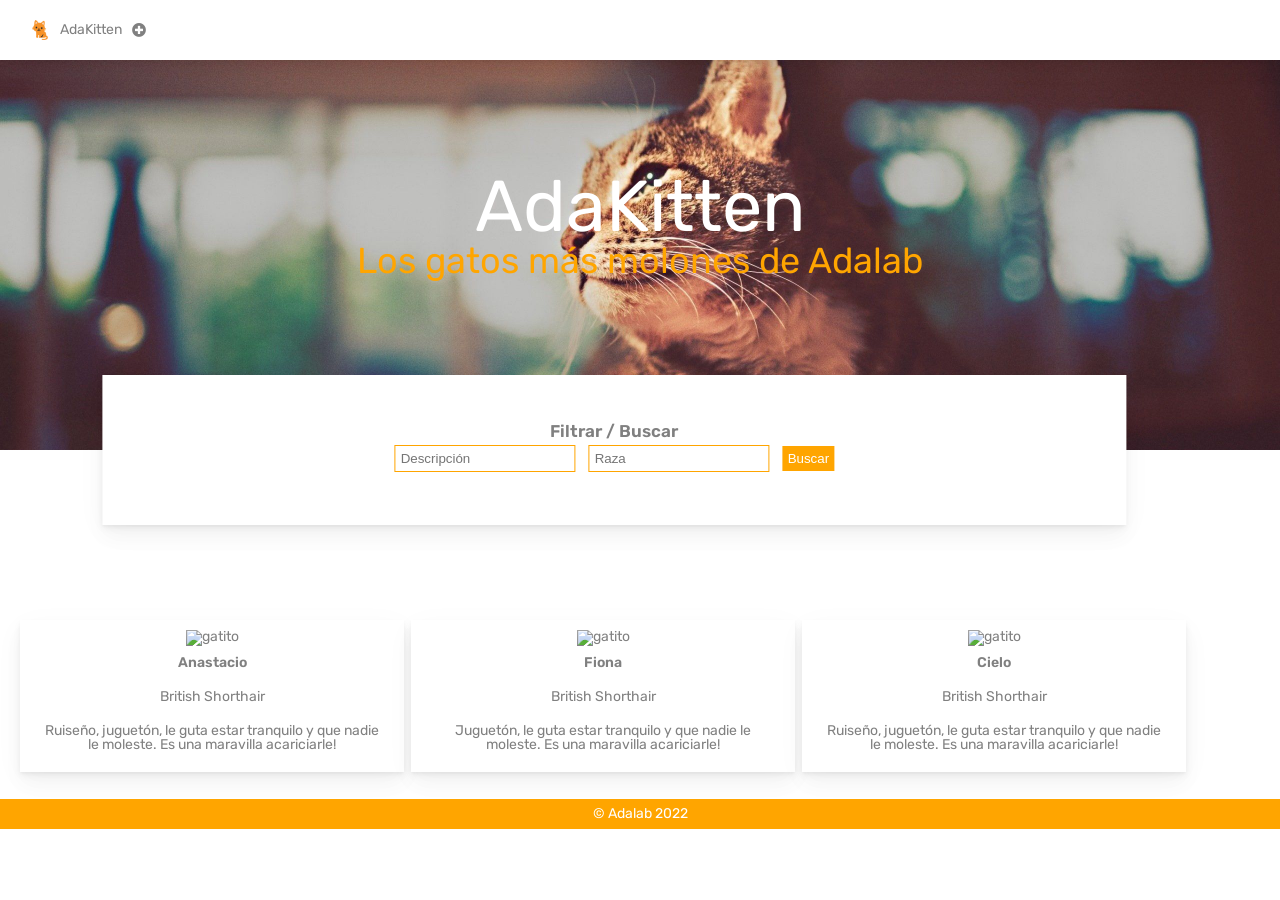
==== Adakitten/01-solucion-sprint-1/index.html @ 3e978ae5 "create folder" ====
<!DOCTYPE html>
<html lang="es">
  <head>
    <meta charset="UTF-8" />
    <meta http-equiv="X-UA-Compatible" content="IE=edge" />
    <meta name="viewport" content="width=device-width, initial-scale=1.0" />
    <link rel="preconnect" href="https://fonts.googleapis.com" />
    <link rel="preconnect" href="https://fonts.gstatic.com" crossorigin />
    <link
      href="https://fonts.googleapis.com/css2?family=Rubik:wght@300;400;700&display=swap"
      rel="stylesheet"
    />
    <link
      rel="stylesheet"
      href="https://pro.fontawesome.com/releases/v5.10.0/css/all.css"
      integrity="sha384-AYmEC3Yw5cVb3ZcuHtOA93w35dYTsvhLPVnYs9eStHfGJvOvKxVfELGroGkvsg+p"
      crossorigin="anonymous"
    />
    <link rel="icon" href="./img/favicon.png" type="image/x-icon" />
    <link rel="stylesheet" href="./css/reset.css" />
    <link rel="stylesheet" href="./css/main.css" />
    <title>AdaKitten</title>
  </head>
  <body>
    <header class="header">
      <section class="logo">
        <img class="img" src="./img/favicon.png" alt="Logo de Adacats" />
        <h1>AdaKitten</h1>
        <nav class="menu-nav">
          <ul class="menu">
            <li class="item js-button-new-form">
              <span class="fas fa-plus-circle"> </span>
            </li>
          </ul>
        </nav>
      </section>
    </header>

    <main>
      <section class="new-form js-new-form collapsed">
        <h2 class="title">¿Agregamos un nuevo gatito a Adalab?</h2>
        <form class="form">
          <input
            class="input js-input-photo"
            type="text"
            placeholder="Url de la foto"
            required
          />
          <input
            class="input js-input-name"
            type="text"
            placeholder="Nombre"
            required
          />
          <input class="input js-input-race" type="text" placeholder="Raza" />
          <input
            class="input js-input-desc"
            type="text"
            placeholder="Descripción"
            required
          />
          <label class="js-label-error"></label>
          <button class="button js-btn-add">Añadir</button>
          <button class="button-cancel js-btn-cancel">Cancelar</button>
        </form>
      </section>

      <section class="about-us">
        <h1 class="title">AdaKitten</h1>
        <h2 class="subtitle">Los gatos más molones de Adalab</h2>
      </section>

      <section class="search">
        <h2 class="title">Filtrar / Buscar</h2>
        <form class="form">
          <input
            class="input js_in_search_desc"
            type="text"
            placeholder="Descripción"
          />
          <input
            class="input"
            type="select"
            name="raza"
            placeholder="Raza"
            id="raza"
          />

          <button class="button js-button-search">Buscar</button>
        </form>
      </section>

      <section class="data js-data">
        <ul class="list js-list"></ul>
      </section>
    </main>
    <footer class="footer">
      <h3 class="subtittle">&copy; Adalab 2022</h3>
    </footer>
    <script src="./js/main.js"></script>
  </body>
</html>
---- Adakitten/01-solucion-sprint-1/css/main.css ----
:root {
  --color-green: #14d9c4;
  font-family: "Rubik", sans-serif;
  font-size: 14px;
  color: grey;
}

li {
  list-style: none;
}
.header {
  width: 100%;
  height: 50px;
  position: fixed;
  z-index: 1;
  top: 0;
  box-shadow: 0 0.46875rem 2.1875rem rgb(4 9 20 / 3%),
    0 0.9375rem 1.40625rem rgb(4 9 20 / 3%),
    0 0.25rem 0.53125rem rgb(4 9 20 / 5%), 0 0.125rem 0.1875rem rgb(4 9 20 / 3%);
  display: flex;
  justify-content: space-between;
  background-color: white;
  padding: 30px;
}
.header .logo {
  display: flex;
  justify-content: flex-start;
  align-items: center;
  width: 80vh;
}

.header .menu-nav {
  display: flex;
  justify-content: center;
  align-items: center;
}

.header .menu {
  display: flex;
}

.menu .item {
  padding: 10px;
}

.header .img {
  width: 30px;
  padding-right: 10px;
}

.header .view {
  display: flex;
}

.header .view .item {
  padding-right: 10px;
}

.about-us {
  background-image: url("../img/fondo.jpeg");
  width: 100%;
  height: 50vh;
  background-repeat: no-repeat;
  background-position: center;
  background-size: cover;
  display: flex;
  flex-direction: column;
  justify-content: center;
  align-items: center;
}

.about-us .title {
  color: white;
  font-size: 72px;
}
.about-us .subtitle {
  color: orange;
  font-size: 36px;
}

.search {
  width: 80%;
  background-color: white;
  box-shadow: 0 0.46875rem 2.1875rem rgb(4 9 20 / 3%),
    0 0.9375rem 1.40625rem rgb(4 9 20 / 3%),
    0 0.25rem 0.53125rem rgb(4 9 20 / 5%), 0 0.125rem 0.1875rem rgb(4 9 20 / 3%);
  height: 150px;
  transform: translate(10%, -50%);
  display: flex;
  flex-direction: column;
  justify-content: center;
  align-items: center;
}

.search .title {
  color: fff;
  font-size: 17px;
  font-weight: 600;
}

.data {
  padding: 20px;
}

.cardview {
}

.listview {
}

.data .list {
  display: flex;
  flex-direction: row;
  flex-wrap: wrap;
  justify-content: flex-start;
  align-items: center;
}

.card {
  display: flex;
  flex-direction: column;
  justify-content: center;
  align-items: center;
  margin-right: 0.5rem;
  margin-bottom: 0.5rem;
  background-color: white;
  overflow: hidden;
  padding: 10px;
  transition: 0.25s all;
  width: 30vw;
  box-shadow: 0 0.46875rem 2.1875rem rgb(4 9 20 / 3%),
    0 0.9375rem 1.40625rem rgb(4 9 20 / 3%),
    0 0.25rem 0.53125rem rgb(4 9 20 / 5%), 0 0.125rem 0.1875rem rgb(4 9 20 / 3%);
  text-align: center;
}

.card_img {
  width: 100%;
  height: 250px;
  object-fit: cover;
}

.card_title {
  font-weight: 600;
  padding: 10px;
}

.card_race {
  padding: 10px;
}
.card_description {
  padding: 10px;
}

.footer {
  background-color: orange;
  height: 30px;
  width: 100%;
  display: flex;
  align-items: center;
  justify-content: center;
  color: white;
}

.new-form {
  top: 50px;
  width: 40vh;
  height: 100%;
  background-color: white;
  box-shadow: 0 0.46875rem 2.1875rem rgb(4 9 20 / 3%),
    0 0.9375rem 1.40625rem rgb(4 9 20 / 3%),
    0 0.25rem 0.53125rem rgb(4 9 20 / 5%), 0 0.125rem 0.1875rem rgb(4 9 20 / 3%);
  position: absolute;
  z-index: 2;
  display: flex;
  flex-direction: column;
  align-items: center;
}
.new-form .title {
  font-size: 18px;
  padding: 10px;
  margin-top: 20px;
}

.new-form .form {
  width: 80%;
  display: flex;
  flex-direction: column;
  padding: 10px;
}

.input {
  margin: 5px;
  padding: 5px;
  border: 0.5px solid orange;
  color: grey;
}

.button {
  background-color: orange;
  border: none;
  padding: 5px;
  margin: 5px;
  color: white;
}

.collapsed {
  display: none;
}

.button-cancel {
  background-color: grey;
  border: none;
  padding: 5px;
  margin: 5px;
  color: white;
}
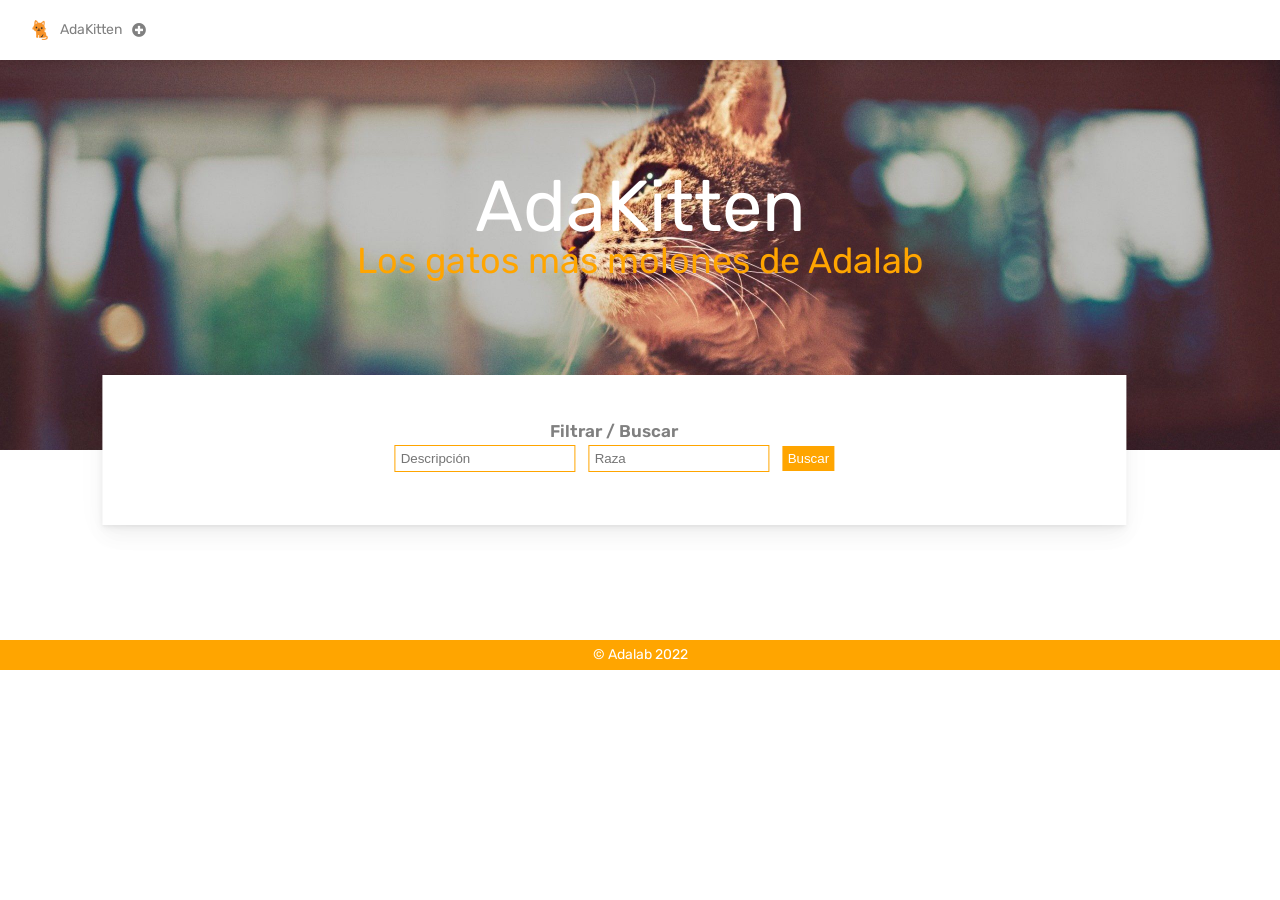
==== commit ee6b9320: "add exercise fetch" ====
--- a/Adakitten/01-solucion-sprint-1/index.html
+++ b/Adakitten/01-solucion-sprint-1/index.html
@@ -79,7 +79,7 @@
             placeholder="Descripción"
           />
           <input
-            class="input"
+            class="input js_in_search_race"
             type="select"
             name="raza"
             placeholder="Raza"
